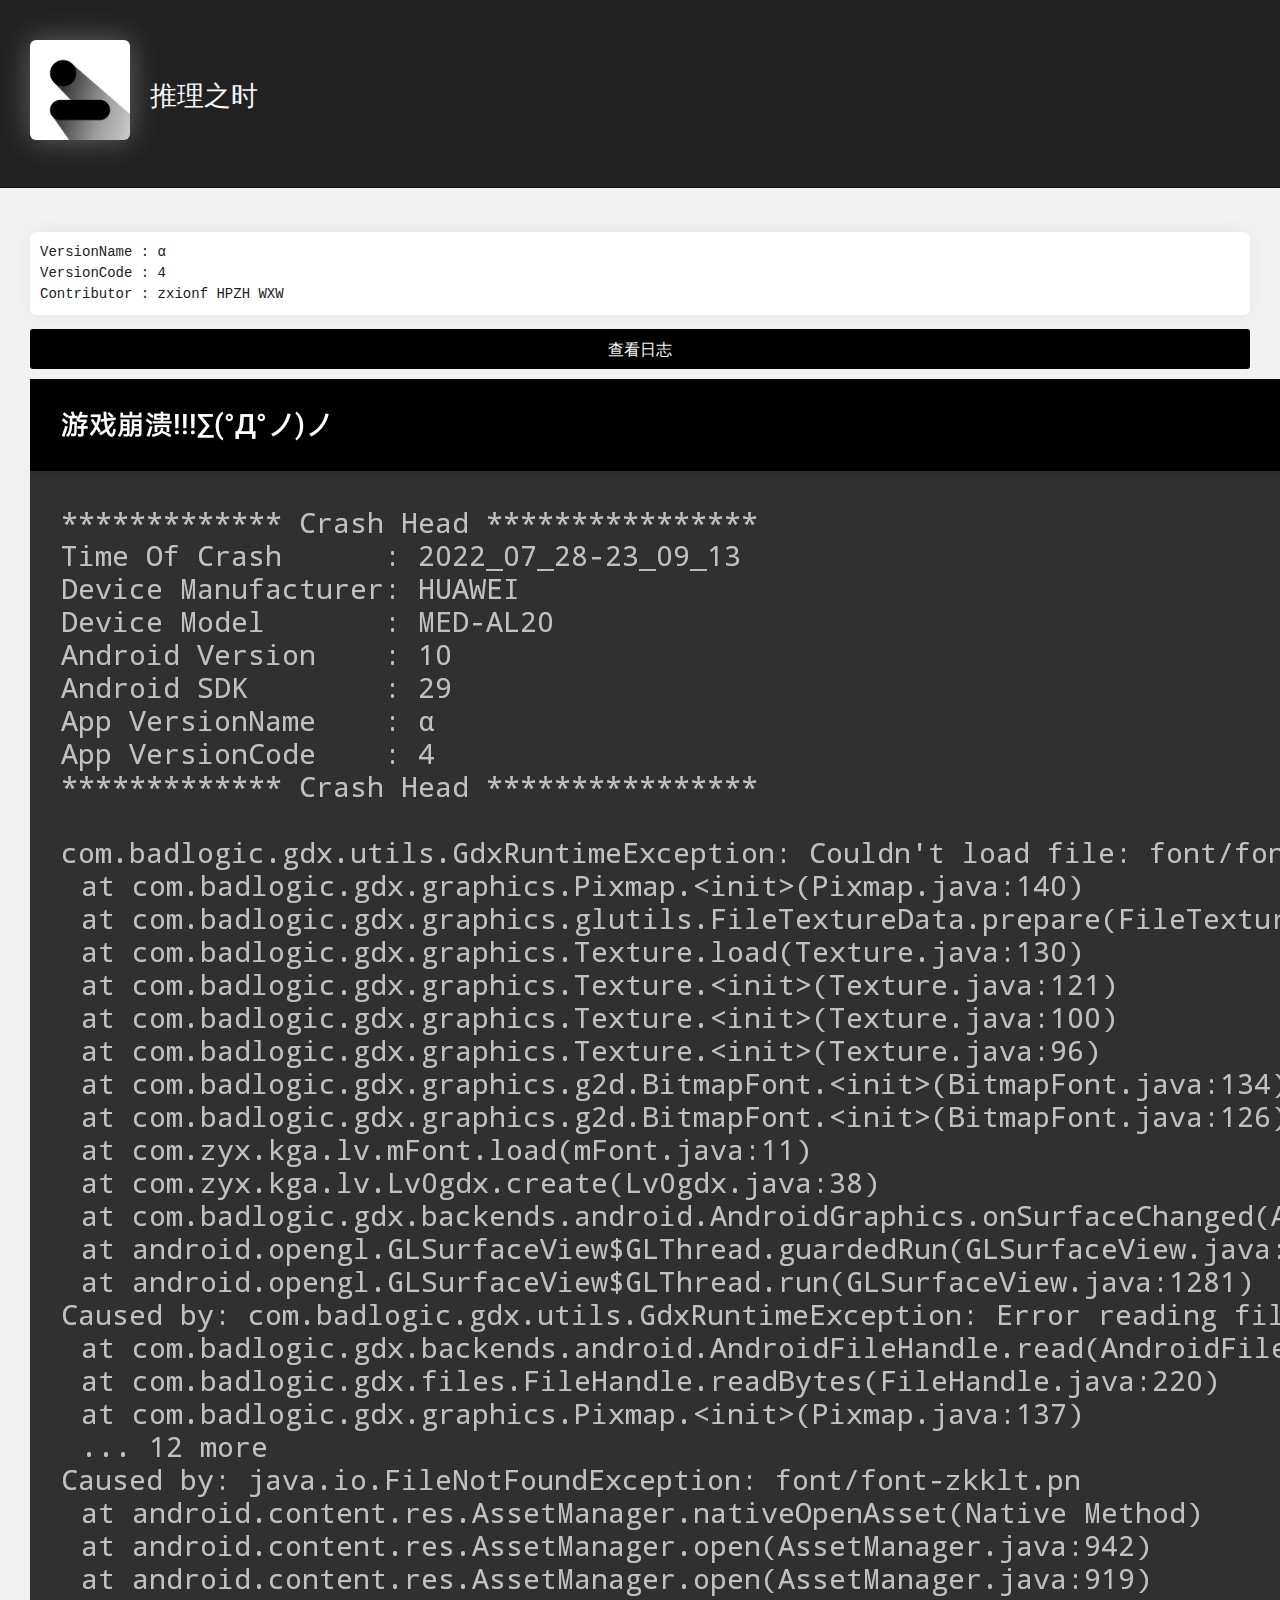
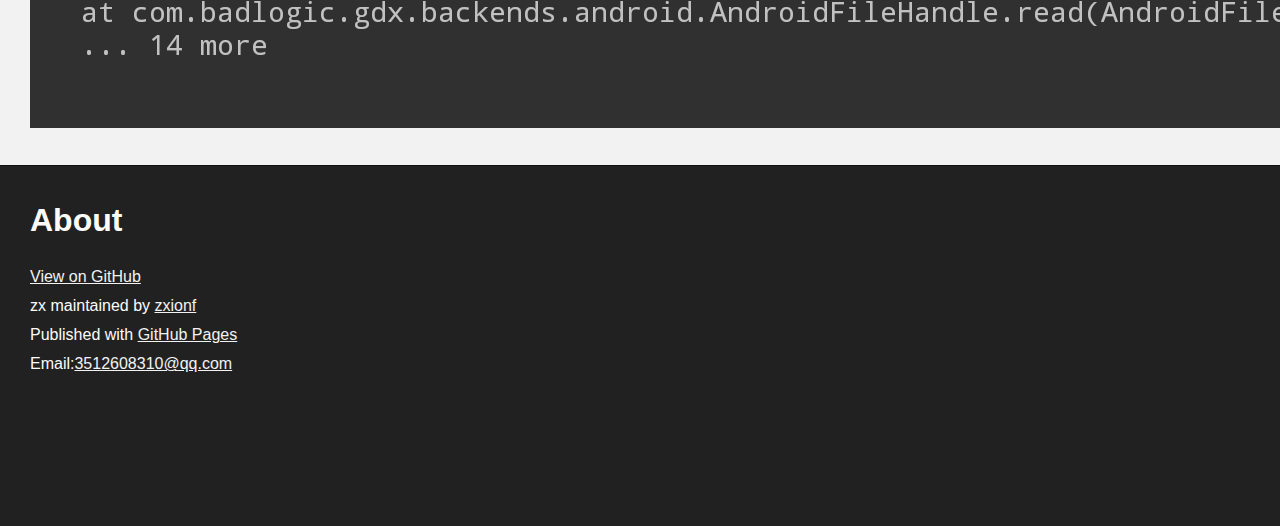
==== index.html @ 9bae20b1 "first commit" ====
<!DOCTYPE html>
<html lang="cn">
<head>
<meta charset="UTF-8">
  <meta http-equiv="X-UA-Compatible" content="IE=Edge">
  <meta name="viewport" content="width=device-width, target-densitydpi=160dpi, initial-scale=1.0, maximum-scale=1, user-scalable=no, minimal-ui">
  <title>推理之时</title>
  
  

  <!-- Custom Styles -->
  <link rel="stylesheet" href="style.css">
  
</head>

<body>
  
  <!--HEAD-->
  <header>
    <!--
      <div class=""><div class="clearfix d-flex flex-items-center mb-4 mb-md">
        <div class="position-relative d-inline-block col-2 col-md-12 mr-3 mr-md-3 flex-shrink-0" style="z-index:4;">
          <a itemprop="image" href="https://avatars.githubusercontent.com/u/110237168?v=4">
            
            
            <div id="headimg"></div>
          </a>-->
    <div class="inline middle">
      <img class="shedow"src="ic_luancher.png">
        <t>
        推理之时</t>
    </div>

  </header>
  
  
  
  
  
  <!--MAIN-->
  <main>
    <pre>VersionName : α<br>VersionCode : 4<br>Contributor : zxionf HPZH WXW<br></pre>
  <a class="btn" href="log.html">查看日志</a>
  <img class=""src="bug1.png">
  
  </main>
  <!--<script src="main.js"></script>-->
  
  
  
  
  <!--FOOT-->
  <footer>
    <h1>About</h1>
    <div>
    <a href="https://github.com/zxionf/TLZS">View on GitHub</a>
    </div>
    <div>
    zx maintained by <a href="https://github.com/zxionf">zxionf</a>
    </div>
    <div>
    Published with <a href="https://pages.github.com">GitHub Pages</a>
    </div>
    <div>
    Email:<a>3512608310@qq.com</a>
    </div>
  </footer>
  <script src="main.js"></script>
</body>
</html>
---- style.css ----
.btn {
  display: inline-block;
  background:#000000;
  border-radius: 3px;
  padding: 0 20px;
  text-decoration: none;
  color: #f9f6f2;
  height: 40px;
  line-height: 42px;
  display: block;
  text-align: center;
  margin-bottom: 10px;
}
.inline{
  display: inline;
}
t{
  position: absolute;
  
  top: 0%;
  
  margin-top: -50px;
  
  width:200px;
  
  font-size: 20pt;
  
  padding-left:20px;
  /*
  border: 1px dashed #ddd;*/
}
.middle{
position: relative;

margin: 0 auto;

width: 200px;
/*
border: 1px solid #ddd;*/
}
.shedow{
  box-shadow:0 0 30px rgba(255, 255, 255, 0.3);
  color:#fff;
  border-radius:5px;
  -moz-border-radius:5px;
  -webkit-border-radius:6px;
  width:100px;
}
z{
  color:#aaaaaa;
}
body {
    font-size: 15pt;
    margin: 0px;
    
}
body{
  
  box-sizing:border-box;
  color:#373737;
  background:#212121;
  font-size:16px;
  font-family:'Myriad Pro', Calibri, Helvetica, Arial, sans-serif;
  line-height:1.5;
}

header{
  margin-top:40px;
  margin-bottom:40px;
  margin-left:30px;
  margin-right:30px;
  color: #f8f8f8;
}
footer{
  height: 300px;
  margin: 30px;
  color: #fcfcfc;
  font-size: 16px;
}
footer div {
  margin-bottom: 5px;
}
footer a{
  color:#F2F2F2;
  text-decoration:underline;
}
main{
  padding: 30px;
  background:#f2f2f2;
  border-top:1px solid #111;
  border-bottom:1px solid #111;
  
}
.bug{
  width: 920px;
}

code
{
  padding:3px;
  padding-left: 6px;
  padding-right: 6px;
  box-shadow:0 0 30px rgba(0, 0, 0, 0.1);
  color:#222;
  background-color:#fff;
  font-family:Monaco, "Bitstream Vera Sans Mono", "Lucida Console", Terminal, monospace;
  font-size:0.875em;
  border-radius:2px;
  -moz-border-radius:5px;
  -webkit-border-radius:5px
}

a
{
  text-decoration:none;
  color:#0F79D0;
  text-shadow:none;
  transition:color 0.5s ease;
  transition:text-shadow 0.5s ease;
  -webkit-transition:color 0.5s ease;
  -webkit-transition:text-shadow 0.5s ease;
  -moz-transition:color 0.5s ease;
  -moz-transition:text-shadow 0.5s ease;
  -o-transition:color 0.5s ease;
  -o-transition:text-shadow 0.5s ease;
  -ms-transition:color 0.5s ease;
  -ms-transition:text-shadow 0.5s ease
}
a:hover,a:focus {
  text-decoration: underline
}

#headimg {
  background-image: url('https://avatars.githubusercontent.com/u/110237168?v=4');
  border-radius: 50%;
  height: 60px;
  width: 60px;
  background-size: cover;
  border: 2px solid #EA80FC;
  vertical-align: middle;
}


pre{color:#222;background-color:#fff;font-family:Monaco, "Bitstream Vera Sans Mono", "Lucida Console", Terminal, monospace;font-size:0.875em;border-radius:2px;-moz-border-radius:6px;-webkit-border-radius:6px}
pre{padding:10px;box-shadow:0 0 20px rgba(0,0,0,0.06);overflow:auto}
pre code{display:block;box-shadow:none}

@media screen and (max-width: 520px) {
  header{
    margin-left: 10px;
  }
  main{
    padding: 10px;
  }
  footer{
    margin: 15px
  }
  .bug{
    width:300px;
  }
}
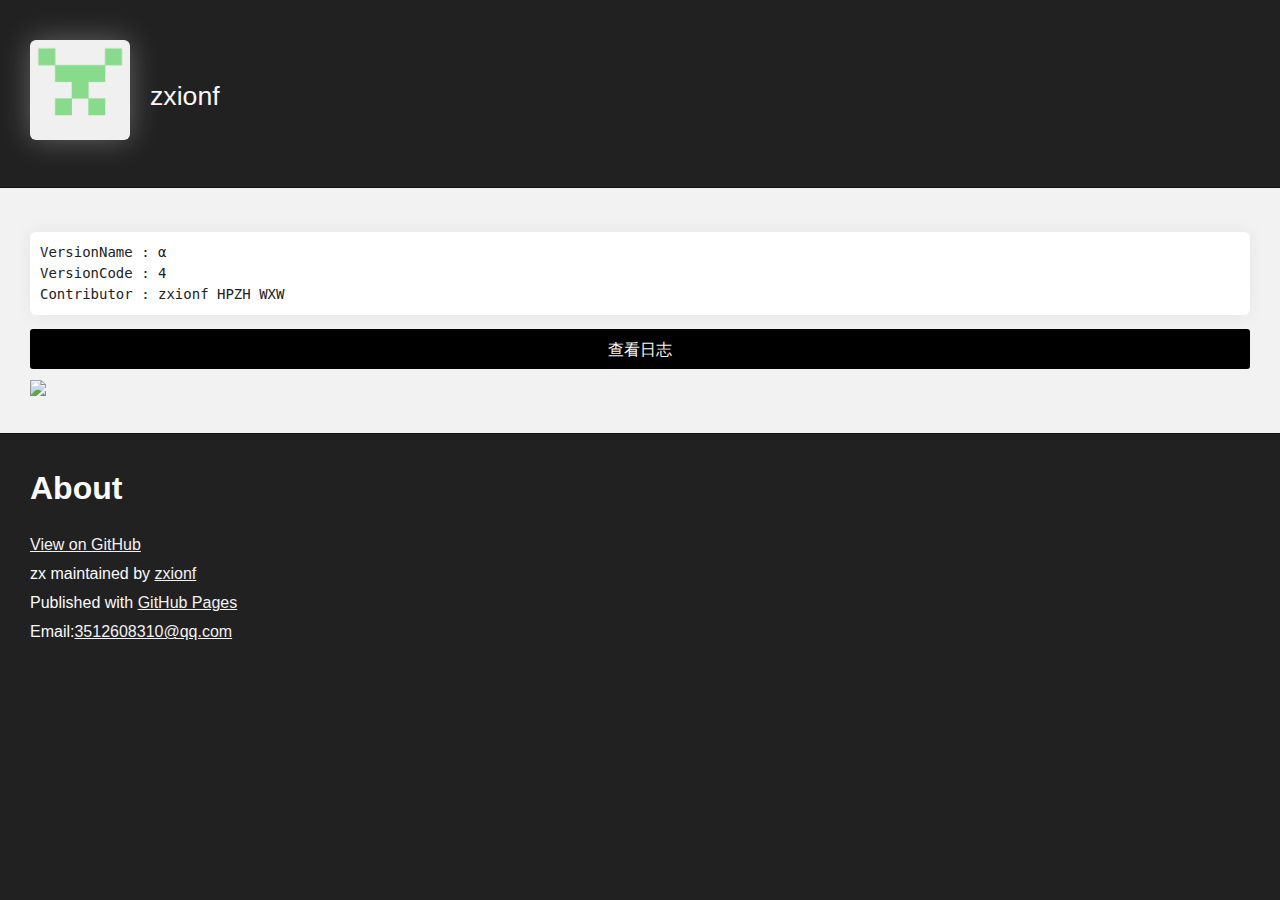
==== commit 749e7982: "t2" ====
--- a/index.html
+++ b/index.html
@@ -4,7 +4,8 @@
 <meta charset="UTF-8">
   <meta http-equiv="X-UA-Compatible" content="IE=Edge">
   <meta name="viewport" content="width=device-width, target-densitydpi=160dpi, initial-scale=1.0, maximum-scale=1, user-scalable=no, minimal-ui">
-  <title>推理之时</title>
+  <title>while</title>
+  <link rel="shortcut icon" href="/110237168.png">
   
   
 
@@ -26,9 +27,9 @@
             <div id="headimg"></div>
           </a>-->
     <div class="inline middle">
-      <img class="shedow"src="ic_luancher.png">
+      <img class="shedow"src="110237168.png">
         <t>
-        推理之时</t>
+        zxionf</t>
     </div>
 
   </header>
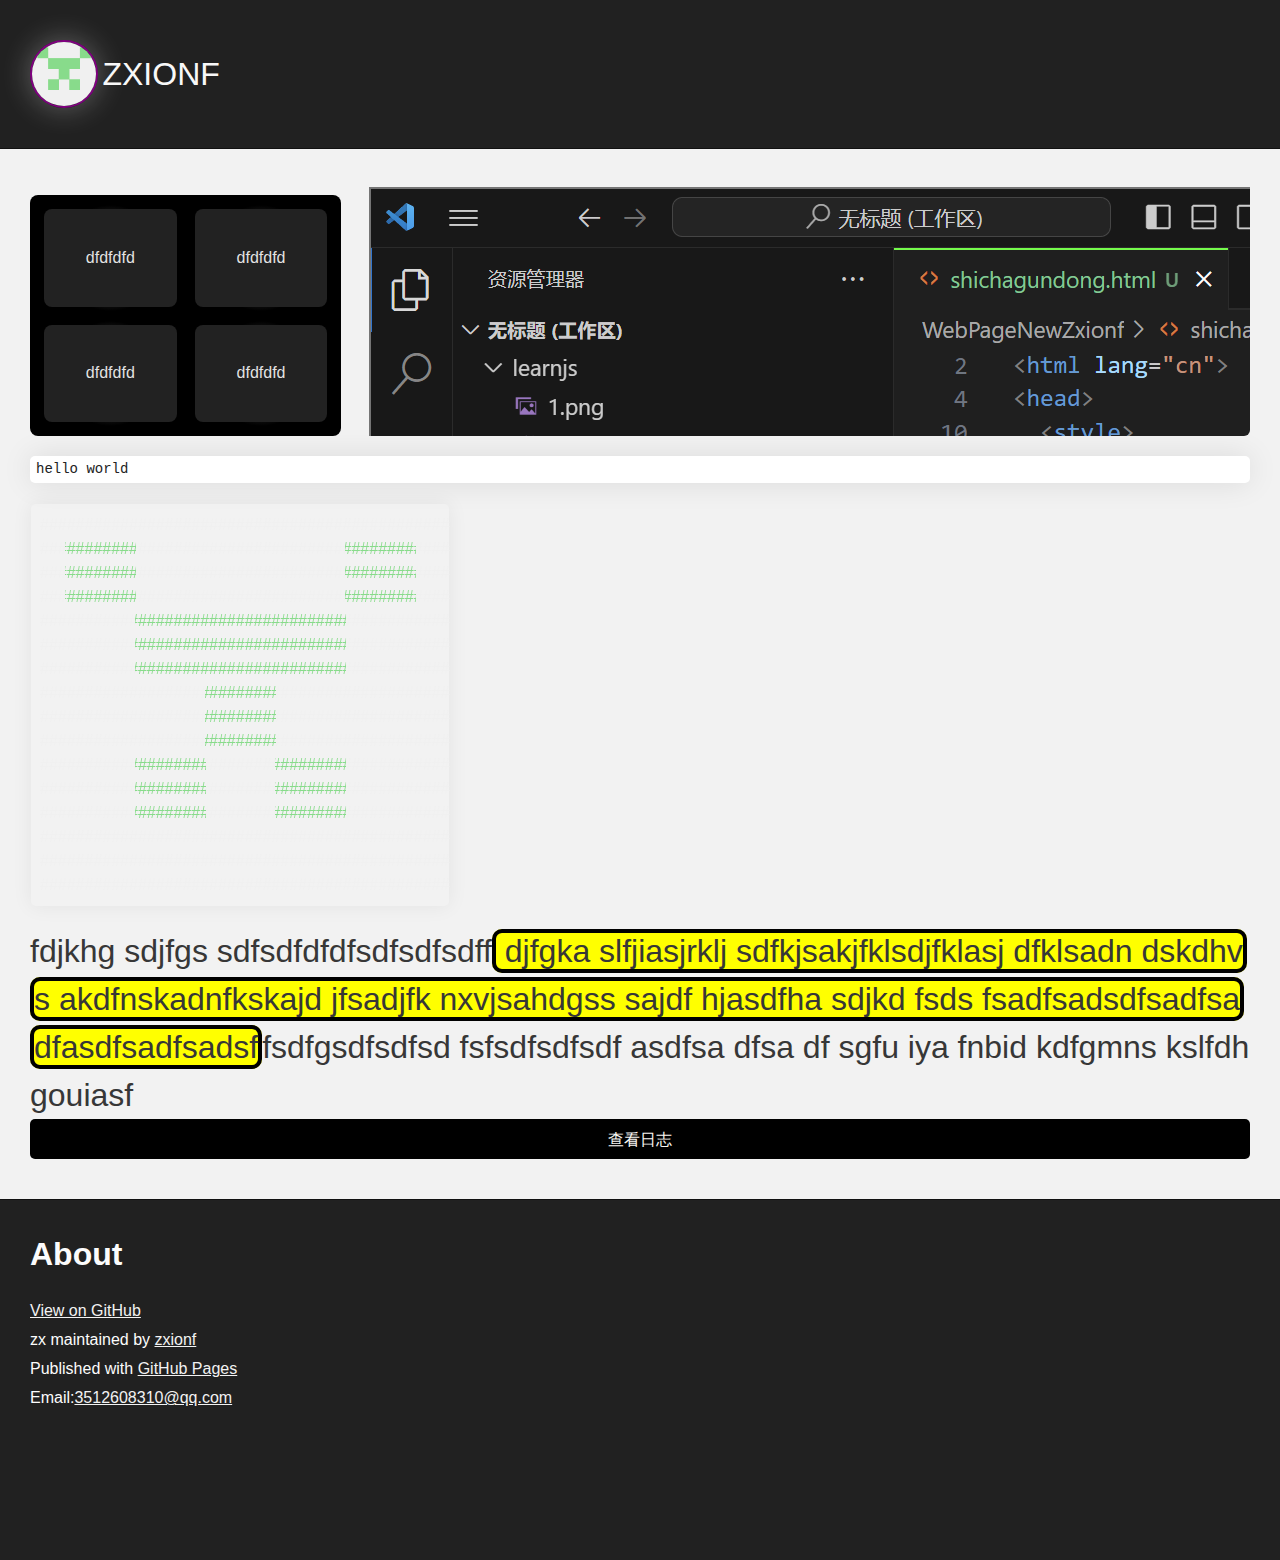
==== commit 38f9d4fb: "241125" ====
--- a/index.html
+++ b/index.html
@@ -1,73 +1,115 @@
 <!DOCTYPE html>
 <html lang="cn">
+
 <head>
-<meta charset="UTF-8">
+  <meta charset="UTF-8">
   <meta http-equiv="X-UA-Compatible" content="IE=Edge">
-  <meta name="viewport" content="width=device-width, target-densitydpi=160dpi, initial-scale=1.0, maximum-scale=1, user-scalable=no, minimal-ui">
+  <!-- <meta name="viewport" content="width=device-width, target-densitydpi=160dpi, initial-scale=1.0, maximum-scale=1, user-scalable=no, minimal-ui"> -->
   <title>while</title>
   <link rel="shortcut icon" href="/110237168.png">
-  
-  
 
   <!-- Custom Styles -->
   <link rel="stylesheet" href="style.css">
-  
 </head>
 
 <body>
-  
   <!--HEAD-->
   <header>
-    <!--
-      <div class=""><div class="clearfix d-flex flex-items-center mb-4 mb-md">
-        <div class="position-relative d-inline-block col-2 col-md-12 mr-3 mr-md-3 flex-shrink-0" style="z-index:4;">
-          <a itemprop="image" href="https://avatars.githubusercontent.com/u/110237168?v=4">
-            
-            
-            <div id="headimg"></div>
-          </a>-->
-    <div class="inline middle">
-      <img class="shedow"src="110237168.png">
-        <t>
-        zxionf</t>
+    <!-- <div id="myNav" class="overplay">
+      <p style="display: block;">jhdgjsdfdsdasdfd</p>
+      <a href="javascript:void(0)" onclick="closeNav()">关闭</a>
+    </div> -->
+    <div class="headerdiv">
+      <img class="round shadow" src="110237168.png">
+      <div>zxionf</div>
+    </div>
+    <!-- <a href="javascript:void(0)" onclick="openNav(this)">菜单</a> -->
+
+  </header>
+
+
+
+
+
+  <!--MAIN-->
+  <main>
+    <!-- <pre>VersionName : α<br>VersionCode : 4<br>Contributor : zxionf HPZH WXW<br></pre> -->
+<div class="group">
+    <div class="highlightgrid">
+      <div class="highlightcard">
+        <div class="highlightinner">dfdfdfd</div>
+      </div>
+      <div class="highlightcard">
+        <div class="highlightinner">dfdfdfd</div>
+      </div>
+      <div class="highlightcard">
+        <div class="highlightinner">dfdfdfd</div>
+      </div>
+      <div class="highlightcard">
+        <div class="highlightinner">dfdfdfd</div>
+      </div>
+    </div>
+    <iframe style="margin-left: 20px;border-radius: 6px;width:100%;" src="/shichagundong.html" frameborder="0" ></iframe>
+</div>
+
+    
+
+    <div class="code" style="margin-top: 20px;">
+      <div class="typingline">hello world</div>
+    </div>
+    
+    <div class="textmix" style="margin-top: 20px;">
+    #################################################<br>
+    #################################################<br>
+    #################################################<br>
+    #################################################<br>
+    #################################################<br>
+    #################################################<br>
+    #################################################<br>
+    #################################################<br>
+    #################################################<br>
+    #################################################<br>
+    #################################################<br>
+    #################################################<br>
+    #################################################<br>
+    #################################################<br>
+    #################################################<br>
+    #################################################<br>
     </div>
 
-  </header>
-  
-  
-  
-  
-  
-  <!--MAIN-->
-  <main>
-    <pre>VersionName : α<br>VersionCode : 4<br>Contributor : zxionf HPZH WXW<br></pre>
-  <a class="btn" href="log.html">查看日志</a>
-  <img class=""src="bug1.png">
-  
+    <div style="margin-top: 20px;">
+      <div style="font-size: 2em;word-break:break-all;">
+        fdjkhg sdjfgs sdfsdfdfdfsdfsdfsdff<span style="border: 4px solid black;background:yellow;border-radius:10px;box-decoration-break:clone;-webkit-box-decoration-break:clone;">
+          djfgka slfjiasjrklj sdfkjsakjfklsdjfklasj
+        dfklsadn dskdhvs akdfnskadnfkskajd jfsadjfk nxvjsahdgss
+        sajdf hjasdfha sdjkd fsds fsadfsadsdfsadfsadfasdfsadfsadsf</span>fsdfgsdfsdfsd fsfsdfsdfsdf
+        asdfsa dfsa df sgfu iya fnbid kdfgmns kslfdhgouiasf
+      </div>
+    </div>
+
+    <a class="btn" href="log.html">查看日志</a>
   </main>
-  <!--<script src="main.js"></script>-->
-  
-  
-  
-  
+
+
+
+
   <!--FOOT-->
   <footer>
     <h1>About</h1>
     <div>
-    <a href="https://github.com/zxionf/TLZS">View on GitHub</a>
+      <a href="https://github.com/zxionf/zxionf">View on GitHub</a>
     </div>
     <div>
-    zx maintained by <a href="https://github.com/zxionf">zxionf</a>
+      zx maintained by <a href="https://github.com/zxionf">zxionf</a>
     </div>
     <div>
-    Published with <a href="https://pages.github.com">GitHub Pages</a>
+      Published with <a href="https://pages.github.com">GitHub Pages</a>
     </div>
     <div>
-    Email:<a>3512608310@qq.com</a>
+      Email:<a>3512608310@qq.com</a>
     </div>
   </footer>
   <script src="main.js"></script>
 </body>
-</html>
-  
-  
+
+</html>--- a/style.css
+++ b/style.css
@@ -1,8 +1,37 @@
+.round{
+  border-radius: 50%;
+}
+.headerdiv img{
+  width: 64px;
+  vertical-align: middle;
+  border: 2px,solid,purple;
+}
+.headerdiv div{
+  vertical-align: middle;
+  display: inline;
+  font-size: 2em;
+  text-transform: uppercase;
+}
+
+.overplay{
+  height: 0;
+  width: 100%;
+  position: fixed;
+  z-index: 1;
+  top: 0;
+  left: 0;
+  background-color: rgb(0, 0, 0);
+  background-color: rgba(0, 0, 0, 0.8);
+  overflow-y: hidden;
+  transition: 0.3s;
+
+}
+
 
 .btn {
   display: inline-block;
-  background:#000000;
-  border-radius: 3px;
+  background: #000000;
+  border-radius: 5px;
   padding: 0 20px;
   text-decoration: none;
   color: #f9f6f2;
@@ -12,151 +41,250 @@
   text-align: center;
   margin-bottom: 10px;
 }
-.inline{
+
+.inline {
   display: inline;
 }
-t{
-  position: absolute;
-  
-  top: 0%;
-  
-  margin-top: -50px;
-  
-  width:200px;
-  
-  font-size: 20pt;
-  
-  padding-left:20px;
-  /*
-  border: 1px dashed #ddd;*/
-}
-.middle{
-position: relative;
-
-margin: 0 auto;
-
-width: 200px;
-/*
-border: 1px solid #ddd;*/
-}
-.shedow{
-  box-shadow:0 0 30px rgba(255, 255, 255, 0.3);
-  color:#fff;
-  border-radius:5px;
-  -moz-border-radius:5px;
-  -webkit-border-radius:6px;
-  width:100px;
-}
-z{
-  color:#aaaaaa;
-}
+.shadow {
+  box-shadow: 0 0 30px rgba(255, 255, 255, 0.3);
+  color: #fff;
+}
+
 body {
-    font-size: 15pt;
-    margin: 0px;
-    
-}
-body{
-  
-  box-sizing:border-box;
-  color:#373737;
-  background:#212121;
-  font-size:16px;
-  font-family:'Myriad Pro', Calibri, Helvetica, Arial, sans-serif;
-  line-height:1.5;
-}
-
-header{
-  margin-top:40px;
-  margin-bottom:40px;
-  margin-left:30px;
-  margin-right:30px;
+  font-size: 15pt;
+  margin: 0px;
+
+}
+
+body {
+
+  box-sizing: border-box;
+  color: #373737;
+  background: #212121;
+  font-size: 16px;
+  font-family: 'Myriad Pro', Calibri, Helvetica, Arial, sans-serif;
+  line-height: 1.5;
+}
+
+header {
+  margin-top: 40px;
+  margin-bottom: 40px;
+  margin-left: 30px;
+  margin-right: 30px;
   color: #f8f8f8;
 }
-footer{
+
+footer {
   height: 300px;
   margin: 30px;
   color: #fcfcfc;
   font-size: 16px;
 }
+
 footer div {
   margin-bottom: 5px;
 }
-footer a{
-  color:#F2F2F2;
-  text-decoration:underline;
-}
-main{
+
+footer a {
+  color: #F2F2F2;
+  text-decoration: underline;
+}
+
+main {
   padding: 30px;
-  background:#f2f2f2;
-  border-top:1px solid #111;
-  border-bottom:1px solid #111;
-  
-}
-.bug{
+  background: #f2f2f2;
+  border-top: 1px solid #111;
+  border-bottom: 1px solid #111;
+
+}
+
+.bug {
   width: 920px;
 }
 
-code
-{
-  padding:3px;
+.code{
+  padding: 3px;
   padding-left: 6px;
   padding-right: 6px;
-  box-shadow:0 0 30px rgba(0, 0, 0, 0.1);
-  color:#222;
-  background-color:#fff;
-  font-family:Monaco, "Bitstream Vera Sans Mono", "Lucida Console", Terminal, monospace;
-  font-size:0.875em;
-  border-radius:2px;
-  -moz-border-radius:5px;
-  -webkit-border-radius:5px
-}
-
-a
-{
-  text-decoration:none;
-  color:#0F79D0;
-  text-shadow:none;
-  transition:color 0.5s ease;
-  transition:text-shadow 0.5s ease;
-  -webkit-transition:color 0.5s ease;
-  -webkit-transition:text-shadow 0.5s ease;
-  -moz-transition:color 0.5s ease;
-  -moz-transition:text-shadow 0.5s ease;
-  -o-transition:color 0.5s ease;
-  -o-transition:text-shadow 0.5s ease;
-  -ms-transition:color 0.5s ease;
-  -ms-transition:text-shadow 0.5s ease
-}
-a:hover,a:focus {
+  margin-bottom: 6px;
+  box-shadow: 0 0 30px rgba(0, 0, 0, 0.1);
+  color: #222;
+  background-color: #fff;
+  font-family: Monaco, "Bitstream Vera Sans Mono", "Lucida Console", Terminal, monospace;
+  font-size: 0.875em;
+  border-radius: 2px;
+  -moz-border-radius: 5px;
+  -webkit-border-radius: 5px;
+  display: block;
+}
+
+.typingline{
+  /* typing */
+  font-family: Monaco, "Bitstream Vera Sans Mono", "Lucida Console", Terminal, monospace;
+  animation: ani-slide 5s steps(11) forwards infinite;
+  overflow: hidden;
+  white-space:nowrap;
+  position: relative;
+}
+.typingline::after{
+  content: '';
+  position: absolute;
+  right: 0;
+  height: 16px;
+  animation: ani-bling steps(2) infinite;
+}@keyframes ani-slide{
+  0%{width: 0;}
+  25%{width: 11ch;}
+  /* 50%{width: 11ch;} */
+  75%{width: 11ch;}
+  100%{width: 0;}
+}
+@keyframes ani-bling{
+  form{border-right:1px solid transparent;}
+  to{border-right: 1px solid #000;}
+}
+
+code {
+  padding: 3px;
+  padding-left: 6px;
+  padding-right: 6px;
+  box-shadow: 0 0 30px rgba(0, 0, 0, 0.1);
+  color: #222;
+  background-color: #fff;
+  font-family: Monaco, "Bitstream Vera Sans Mono", "Lucida Console", Terminal, monospace;
+  font-size: 0.875em;
+  border-radius: 2px;
+  -moz-border-radius: 5px;
+  -webkit-border-radius: 5px;
+  display: block;
+}
+
+
+
+a {
+  text-decoration: none;
+  color: #0F79D0;
+  text-shadow: none;
+  transition: color 0.5s ease;
+  transition: text-shadow 0.5s ease;
+  -webkit-transition: color 0.5s ease;
+  -webkit-transition: text-shadow 0.5s ease;
+  -moz-transition: color 0.5s ease;
+  -moz-transition: text-shadow 0.5s ease;
+  -o-transition: color 0.5s ease;
+  -o-transition: text-shadow 0.5s ease;
+  -ms-transition: color 0.5s ease;
+  -ms-transition: text-shadow 0.5s ease
+}
+
+a:hover,
+a:focus {
   text-decoration: underline
 }
 
-#headimg {
-  background-image: url('https://avatars.githubusercontent.com/u/110237168?v=4');
-  border-radius: 50%;
-  height: 60px;
-  width: 60px;
-  background-size: cover;
-  border: 2px solid #EA80FC;
-  vertical-align: middle;
-}
-
-
-pre{color:#222;background-color:#fff;font-family:Monaco, "Bitstream Vera Sans Mono", "Lucida Console", Terminal, monospace;font-size:0.875em;border-radius:2px;-moz-border-radius:6px;-webkit-border-radius:6px}
-pre{padding:10px;box-shadow:0 0 20px rgba(0,0,0,0.06);overflow:auto}
-pre code{display:block;box-shadow:none}
+
+pre {
+  color: #222;
+  background-color: #fff;
+  font-family: Monaco, "Bitstream Vera Sans Mono", "Lucida Console", Terminal, monospace;
+  font-size: 0.875em;
+  border-radius: 6px;
+  -moz-border-radius: 6px;
+  -webkit-border-radius: 6px
+}
+
+pre {
+  padding: 10px;
+  box-shadow: 0 0 20px rgba(0, 0, 0, 0.06);
+  overflow: auto
+}
+
+pre code {
+  display: block;
+  box-shadow: none
+}
 
 @media screen and (max-width: 520px) {
-  header{
+  header {
     margin-left: 10px;
   }
-  main{
+
+  main {
     padding: 10px;
   }
-  footer{
+
+  footer {
     margin: 15px
   }
-  .bug{
-    width:300px;
-  }
-}
+
+  .bug {
+    width: 300px;
+  }
+}
+
+.highlightgrid{
+  display: grid;
+  /* margin: 0 auto; */
+  width: 400px;
+  margin-top: 1em;
+  color: #f0f0f0f0;
+  background: black;
+  grid-template-columns: repeat(2,1fr);
+  gap: 10px;
+  text-align: center;
+  border-radius: 8px;
+  padding: 10px;
+}
+.highlightcard{
+  aspect-ratio: 4/3;
+  /* display: inline; */
+  background: rgba(0, 0, 0, 0.8);
+  border-radius: 8px;
+  /* transform: translate(100px,50px); */
+  border-radius: inherit;
+  position: relative;
+  overflow: hidden;
+  /* --x:30px;
+  --y:60px; */
+}
+.highlightcard::before{
+  content: '';
+  position: absolute;
+  inset: 0;
+  /* --x:30px;
+  --y:30px; */
+  /* background: yellow; */
+  background: radial-gradient(closest-side circle , rgba(255,255,255,0.5),transparent);
+  transform: translate(var(--x),var(--y));
+  /* transform: translate(10px,30px); */
+}
+.highlightinner{
+  position: absolute;
+  inset: 4px;
+  background: #222;
+  border-radius: inherit;
+  display: flex;
+  justify-content: center;
+  align-items: center;
+}
+
+.textmix{
+  background: #fff;
+  box-shadow: 0 0 20px rgba(0, 0, 0, 0.06);
+  border-radius: 6px;
+  padding: 10px;
+  width: 400px;
+  background-image: url("/110237168.png");
+  background-clip: text;
+  color: transparent;
+}
+
+.floatleft{
+  float: left;
+}
+
+.group{
+  display: flex;
+  justify-content: flex-start;
+  justify-content: flex-end,center,space-around,space-between;
+}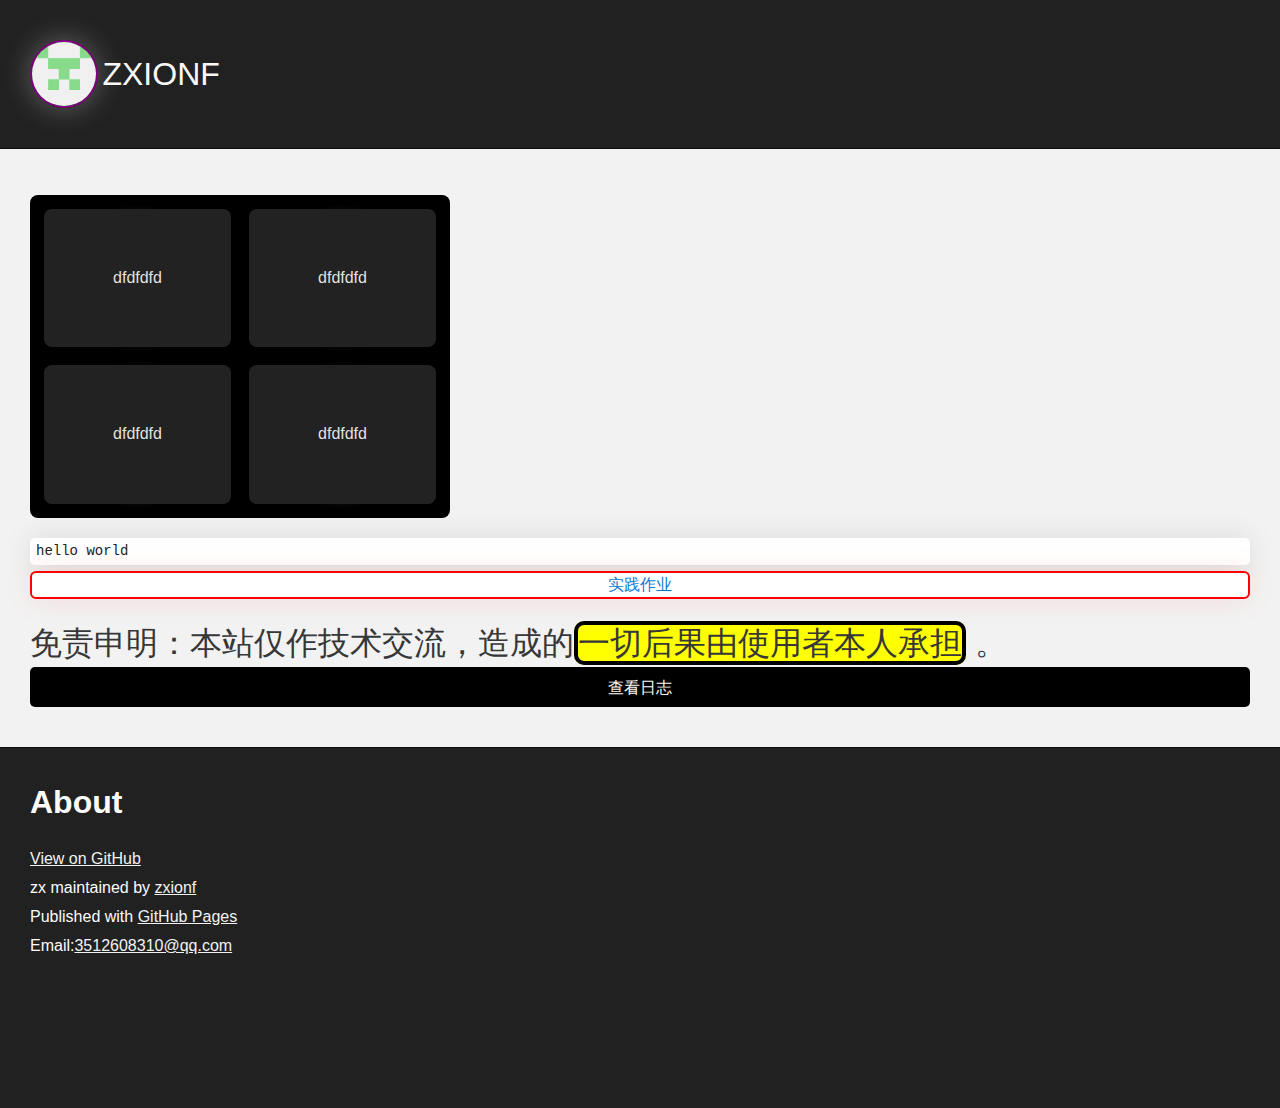
==== commit 5082a0ec: "testworks1" ====
--- a/index.html
+++ b/index.html
@@ -49,7 +49,7 @@
         <div class="highlightinner">dfdfdfd</div>
       </div>
     </div>
-    <iframe style="margin-left: 20px;border-radius: 6px;width:100%;" src="/shichagundong.html" frameborder="0" ></iframe>
+    <!-- <iframe style="margin-left: 20px;border-radius: 6px;width:100%;" src="/shichagundong.html" frameborder="0" ></iframe> -->
 </div>
 
     
@@ -57,8 +57,14 @@
     <div class="code" style="margin-top: 20px;">
       <div class="typingline">hello world</div>
     </div>
+
+    <div class="work">
+      <a class="center" href="/works.html" style="display: block;">
+        实践作业
+      </a>
+    </div>
     
-    <div class="textmix" style="margin-top: 20px;">
+    <!-- <div class="textmix h0" style="margin-top: 20px;">
     #################################################<br>
     #################################################<br>
     #################################################<br>
@@ -75,15 +81,12 @@
     #################################################<br>
     #################################################<br>
     #################################################<br>
-    </div>
+    </div> -->
 
     <div style="margin-top: 20px;">
       <div style="font-size: 2em;word-break:break-all;">
-        fdjkhg sdjfgs sdfsdfdfdfsdfsdfsdff<span style="border: 4px solid black;background:yellow;border-radius:10px;box-decoration-break:clone;-webkit-box-decoration-break:clone;">
-          djfgka slfjiasjrklj sdfkjsakjfklsdjfklasj
-        dfklsadn dskdhvs akdfnskadnfkskajd jfsadjfk nxvjsahdgss
-        sajdf hjasdfha sdjkd fsds fsadfsadsdfsadfsadfasdfsadfsadsf</span>fsdfgsdfsdfsd fsfsdfsdfsdf
-        asdfsa dfsa df sgfu iya fnbid kdfgmns kslfdhgouiasf
+        免责申明：本站仅作技术交流，造成的<span style="border: 4px solid black;background:yellow;border-radius:10px;box-decoration-break:clone;-webkit-box-decoration-break:clone;">一切后果由使用者本人承担</span>
+        。
       </div>
     </div>
 
--- a/style.css
+++ b/style.css
@@ -287,4 +287,18 @@
   display: flex;
   justify-content: flex-start;
   justify-content: flex-end,center,space-around,space-between;
-}+}
+.work{
+  margin-top: 30px;
+  border:2px solid red;
+  border-radius: 6px;
+  display:block;
+  box-shadow: 0 0 30px rgba(255, 0, 0, 0.1);
+  color: #222;
+  background-color: #fff;
+  margin: 0 auto;
+}
+.work a{
+  text-align: center;
+}
+
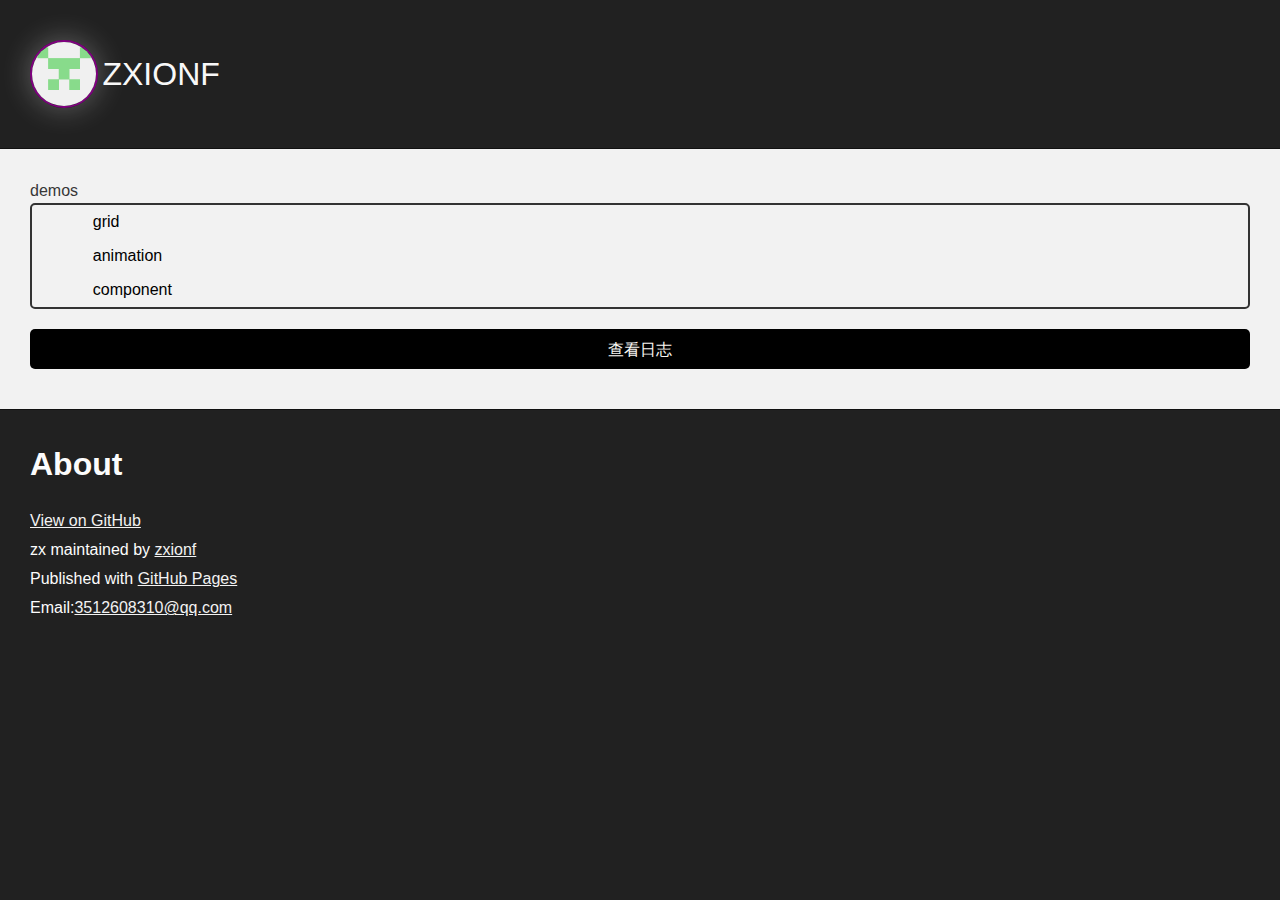
==== commit 754fc648: "更改" ====
--- a/index.html
+++ b/index.html
@@ -27,70 +27,19 @@
 
   </header>
 
-
-
-
-
   <!--MAIN-->
   <main>
-    <!-- <pre>VersionName : α<br>VersionCode : 4<br>Contributor : zxionf HPZH WXW<br></pre> -->
-<div class="group">
-    <div class="highlightgrid">
-      <div class="highlightcard">
-        <div class="highlightinner">dfdfdfd</div>
-      </div>
-      <div class="highlightcard">
-        <div class="highlightinner">dfdfdfd</div>
-      </div>
-      <div class="highlightcard">
-        <div class="highlightinner">dfdfdfd</div>
-      </div>
-      <div class="highlightcard">
-        <div class="highlightinner">dfdfdfd</div>
-      </div>
-    </div>
-    <!-- <iframe style="margin-left: 20px;border-radius: 6px;width:100%;" src="/shichagundong.html" frameborder="0" ></iframe> -->
-</div>
 
-    
-
-    <div class="code" style="margin-top: 20px;">
-      <div class="typingline">hello world</div>
+    demos
+    <div class="demos">
+      <ul>
+        <li><a href="/demo/grid.html">grid</a></li>
+        <li><a href="/demo/animation.html">animation</a></li>
+        <li><a href="/demo/component.html">component</a></li>
+      </ul>
     </div>
 
-    <div class="work">
-      <a class="center" href="/works.html" style="display: block;">
-        实践作业
-      </a>
-    </div>
-    
-    <!-- <div class="textmix h0" style="margin-top: 20px;">
-    #################################################<br>
-    #################################################<br>
-    #################################################<br>
-    #################################################<br>
-    #################################################<br>
-    #################################################<br>
-    #################################################<br>
-    #################################################<br>
-    #################################################<br>
-    #################################################<br>
-    #################################################<br>
-    #################################################<br>
-    #################################################<br>
-    #################################################<br>
-    #################################################<br>
-    #################################################<br>
-    </div> -->
-
-    <div style="margin-top: 20px;">
-      <div style="font-size: 2em;word-break:break-all;">
-        免责申明：本站仅作技术交流，造成的<span style="border: 4px solid black;background:yellow;border-radius:10px;box-decoration-break:clone;-webkit-box-decoration-break:clone;">一切后果由使用者本人承担</span>
-        。
-      </div>
-    </div>
-
-    <a class="btn" href="log.html">查看日志</a>
+    <a style="margin-top: 20px;" class="btn" href="log.html">查看日志</a>
   </main>
 
 
--- a/style.css
+++ b/style.css
@@ -24,7 +24,6 @@
   background-color: rgba(0, 0, 0, 0.8);
   overflow-y: hidden;
   transition: 0.3s;
-
 }
 
 
@@ -116,32 +115,6 @@
   -moz-border-radius: 5px;
   -webkit-border-radius: 5px;
   display: block;
-}
-
-.typingline{
-  /* typing */
-  font-family: Monaco, "Bitstream Vera Sans Mono", "Lucida Console", Terminal, monospace;
-  animation: ani-slide 5s steps(11) forwards infinite;
-  overflow: hidden;
-  white-space:nowrap;
-  position: relative;
-}
-.typingline::after{
-  content: '';
-  position: absolute;
-  right: 0;
-  height: 16px;
-  animation: ani-bling steps(2) infinite;
-}@keyframes ani-slide{
-  0%{width: 0;}
-  25%{width: 11ch;}
-  /* 50%{width: 11ch;} */
-  75%{width: 11ch;}
-  100%{width: 0;}
-}
-@keyframes ani-bling{
-  form{border-right:1px solid transparent;}
-  to{border-right: 1px solid #000;}
 }
 
 code {
@@ -222,52 +195,6 @@
   }
 }
 
-.highlightgrid{
-  display: grid;
-  /* margin: 0 auto; */
-  width: 400px;
-  margin-top: 1em;
-  color: #f0f0f0f0;
-  background: black;
-  grid-template-columns: repeat(2,1fr);
-  gap: 10px;
-  text-align: center;
-  border-radius: 8px;
-  padding: 10px;
-}
-.highlightcard{
-  aspect-ratio: 4/3;
-  /* display: inline; */
-  background: rgba(0, 0, 0, 0.8);
-  border-radius: 8px;
-  /* transform: translate(100px,50px); */
-  border-radius: inherit;
-  position: relative;
-  overflow: hidden;
-  /* --x:30px;
-  --y:60px; */
-}
-.highlightcard::before{
-  content: '';
-  position: absolute;
-  inset: 0;
-  /* --x:30px;
-  --y:30px; */
-  /* background: yellow; */
-  background: radial-gradient(closest-side circle , rgba(255,255,255,0.5),transparent);
-  transform: translate(var(--x),var(--y));
-  /* transform: translate(10px,30px); */
-}
-.highlightinner{
-  position: absolute;
-  inset: 4px;
-  background: #222;
-  border-radius: inherit;
-  display: flex;
-  justify-content: center;
-  align-items: center;
-}
-
 .textmix{
   background: #fff;
   box-shadow: 0 0 20px rgba(0, 0, 0, 0.06);
@@ -283,11 +210,6 @@
   float: left;
 }
 
-.group{
-  display: flex;
-  justify-content: flex-start;
-  justify-content: flex-end,center,space-around,space-between;
-}
 .work{
   margin-top: 30px;
   border:2px solid red;
@@ -302,3 +224,45 @@
   text-align: center;
 }
 
+.spanimport {
+  border: 4px solid black;
+  background: yellow;
+  border-radius: 10px;
+  box-decoration-break: clone;
+  -webkit-box-decoration-break: clone;
+}
+
+/***demos******************************************************/
+.demos{
+  border: 2px solid #333;
+  border-radius: 5px;
+}
+.demos ul{
+  list-style-type: none; /* 移除默认的列表样式 */
+  margin: 0; /* 移除列表的边距 */
+  padding: 0; /* 移除列表的填充 */
+}
+.demos ul ls{
+  list-style-type: none; /* 移除默认的列表样式 */
+}
+.demos ul li a{
+  color: black;
+  text-decoration: none; /* 移除下划线 */
+  padding: 5px 5%; /* 内边距 */
+  display: block;
+  transition: background-color 0.3s; /* 添加过渡效果 */
+}
+.demos ul li a:active{
+  background-color: #575757; /* 鼠标悬停时的背景颜色 */
+  border-radius: 10px; /* 圆角 */
+}
+.demos ul li a:hover{
+  background-color: #57575733; /* 鼠标悬停时的背景颜色 */
+  border-radius: 10px; /* 圆角 */
+}
+.demos ul li a:visited{
+  color:purple;
+}
+.demos ul li a:link{
+  border-radius: 10px;
+}